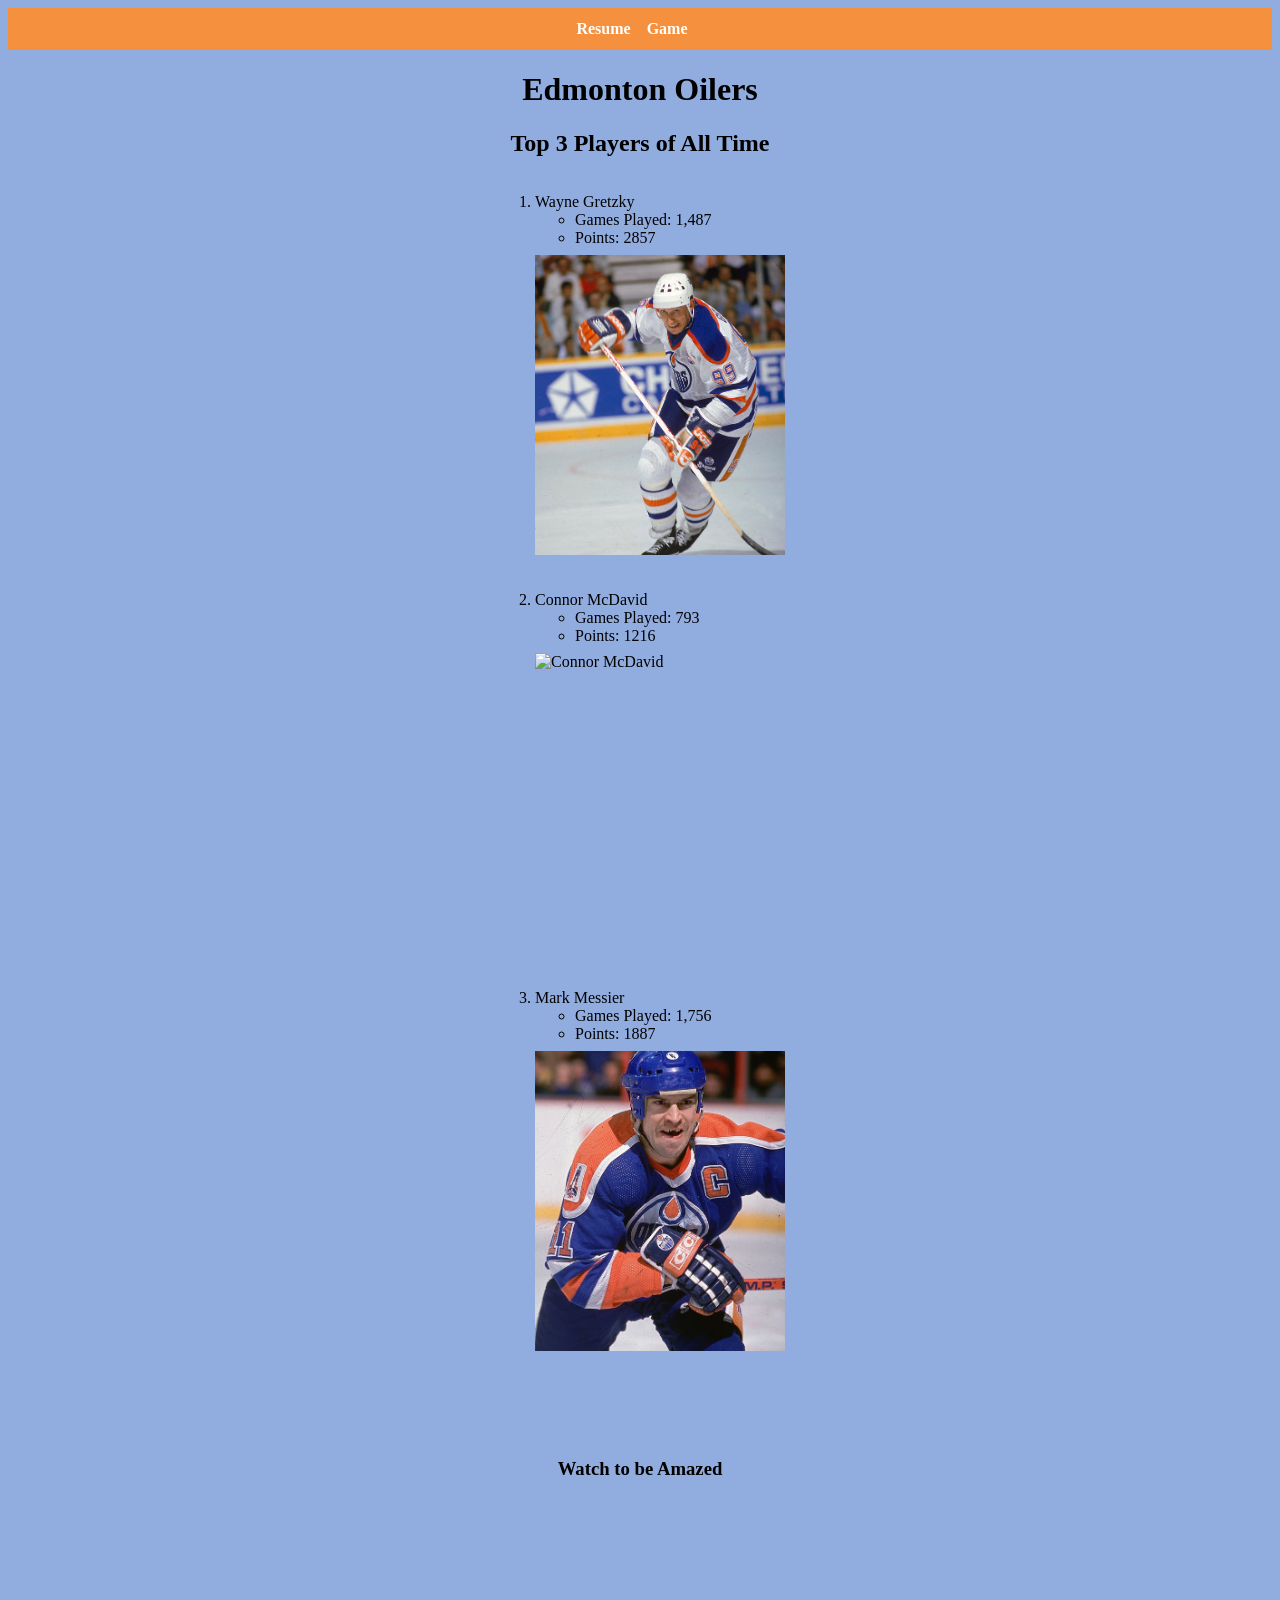
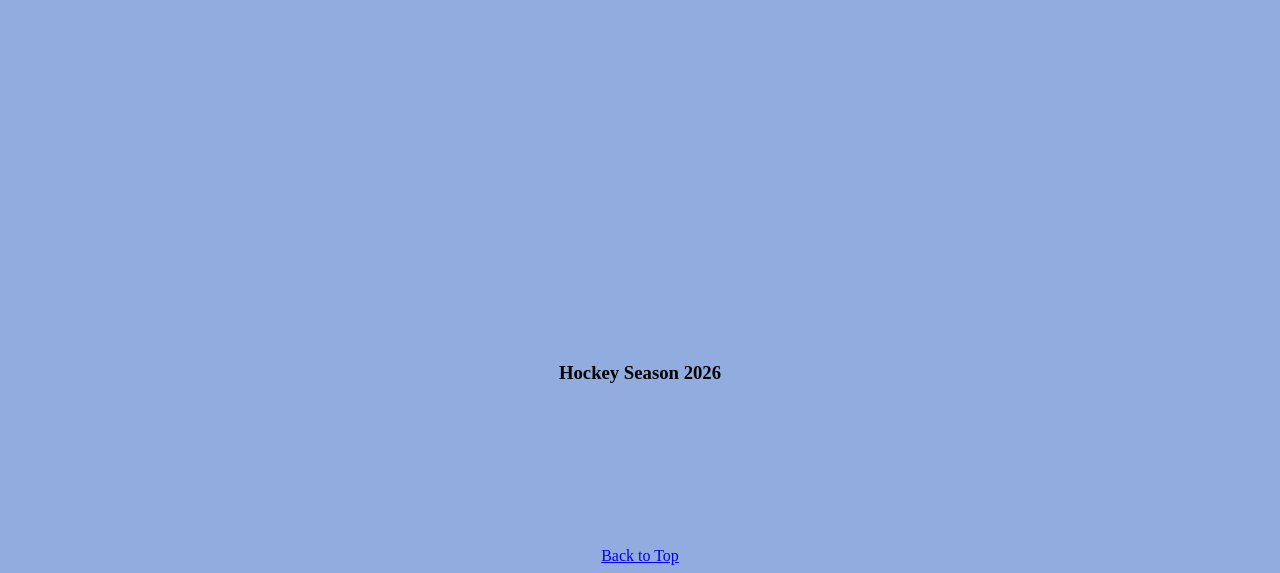
==== scratch.html @ b6c324f1 "Add files via upload" ====
<!DOCTYPE html>
<html lang="en" id="top">
<head>
    <meta charset="UTF-8">
    <meta name="viewport" content="width=device-width, initial-scale=1.0">
    <title>Hockey</title>
    <link rel="stylesheet" href="css/mystyles.css">
</head>
<body>
    <nav class="navbar">
        <a href="index.html">Resume</a>
        <a href="game.html">Game</a>
    </nav>
    
 <h1>Edmonton Oilers</h1>   
 <h2>Top 3 Players of All Time</h2>
    <ol>
        <li>Wayne Gretzky</li>
        <ul>
            <li>Games Played: 1,487</li>
            <li>Points: 2857</li>
        </ul>
        <img src="assets/img/gretzkey.jpg" alt="Wayne Gretzky">
        <br><br>
        <li>Connor McDavid</li>
        <ul>
            <li>Games Played: 793</li>
            <li>Points: 1216</li>
        </ul>
        <img src="assets/img/Mcdavid.jpg" alt="Connor McDavid">
        <br><br>
        <li>Mark Messier</li>
        <ul>
            <li>Games Played: 1,756</li>
            <li>Points: 1887</li>
        </ul>
        <img src="assets/img/messier.jpg" alt="Mark Messier">
    </ol>
    <br><br><br><br><br>
    <h3>Watch to be Amazed</h3>
<iframe width="560" height="315" src="https://www.youtube.com/embed/KL8ZXgUHKVg?si=lV1U4qSRtpNAdo6g" title="YouTube video player" frameborder="0" allow="accelerometer; autoplay; clipboard-write; encrypted-media; gyroscope; picture-in-picture; web-share" referrerpolicy="strict-origin-when-cross-origin" allowfullscreen></iframe>
<br><br><br><br><br><br><br><br>
<h3>Hockey Season 2026</h3>
<div class='tableauPlaceholder' id='viz1776195185070' style='position: relative'><noscript><a href='#'><img alt='Points Differential ' src='https:&#47;&#47;public.tableau.com&#47;static&#47;images&#47;8P&#47;8PFYNZR65&#47;1_rss.png' style='border: none' /></a></noscript><object class='tableauViz'  style='display:none;'><param name='host_url' value='https%3A%2F%2Fpublic.tableau.com%2F' /> <param name='embed_code_version' value='3' /> <param name='path' value='shared&#47;8PFYNZR65' /> <param name='toolbar' value='yes' /><param name='static_image' value='https:&#47;&#47;public.tableau.com&#47;static&#47;images&#47;8P&#47;8PFYNZR65&#47;1.png' /> <param name='animate_transition' value='yes' /><param name='display_static_image' value='yes' /><param name='display_spinner' value='yes' /><param name='display_overlay' value='yes' /><param name='display_count' value='yes' /><param name='language' value='en-US' /></object></div>                <script type='text/javascript'>                    var divElement = document.getElementById('viz1776195185070');                    var vizElement = divElement.getElementsByTagName('object')[0];                    vizElement.style.width='100%';vizElement.style.height=(divElement.offsetWidth*0.75)+'px';                    var scriptElement = document.createElement('script');                    scriptElement.src = 'https://public.tableau.com/javascripts/api/viz_v1.js';                    vizElement.parentNode.insertBefore(scriptElement, vizElement);                </script>
<br><br><br><br><br><br><br><br>
<a href="#top">Back to Top</a>
</body>
</html>
---- css/mystyles.css ----
nav.navbar { background: #f5913e; padding: 12px 16px; }
nav.navbar a { color: #fff; text-decoration: none; margin-right: 16px; font-weight: 600; }
nav.navbar a:hover { color: #333; }


ol img {
	width: 250px;
	height: 300px;
	object-fit: cover;
	display: block;
	margin-top: 8px;
}
body {
    background-color: #91ade0;
    text-align: center;
}

nav.navbar {
    display: flex;
    justify-content: center;
}

ol {
    display: inline-block;
    text-align: left;
    color: black;
   
}
style {
   font-family: Georgia, 'Times New Roman', Times, serif;
}
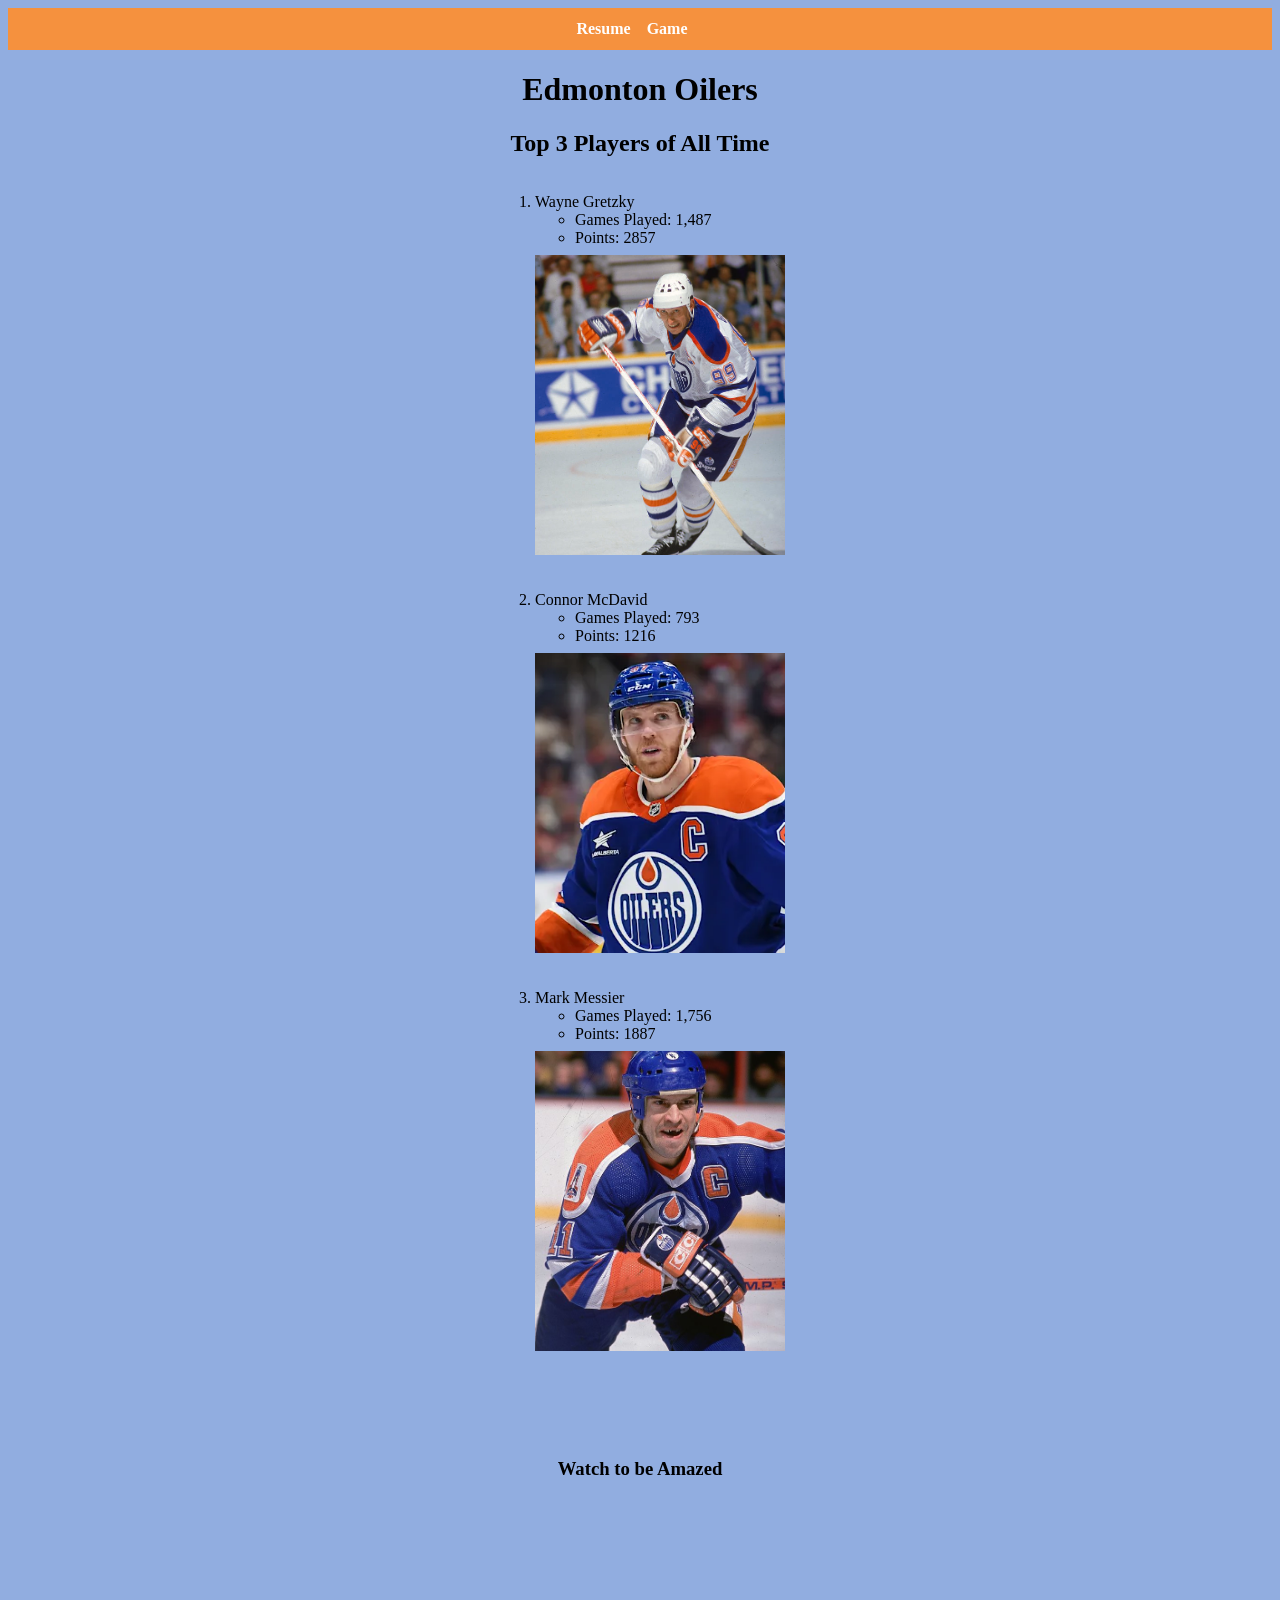
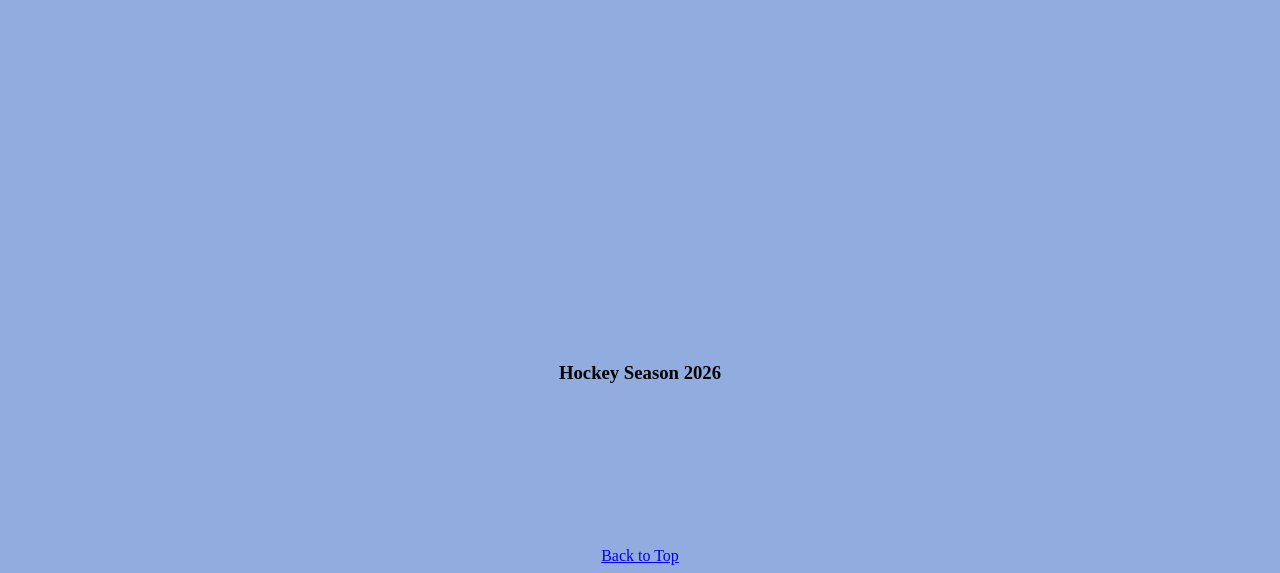
==== commit a8be342d: "Add files via upload" ====
--- a/scratch.html
+++ b/scratch.html
@@ -27,7 +27,7 @@
             <li>Games Played: 793</li>
             <li>Points: 1216</li>
         </ul>
-        <img src="assets/img/Mcdavid.jpg" alt="Connor McDavid">
+        <img src="assets/img/McDavid.jpg" alt="Connor McDavid">
         <br><br>
         <li>Mark Messier</li>
         <ul>
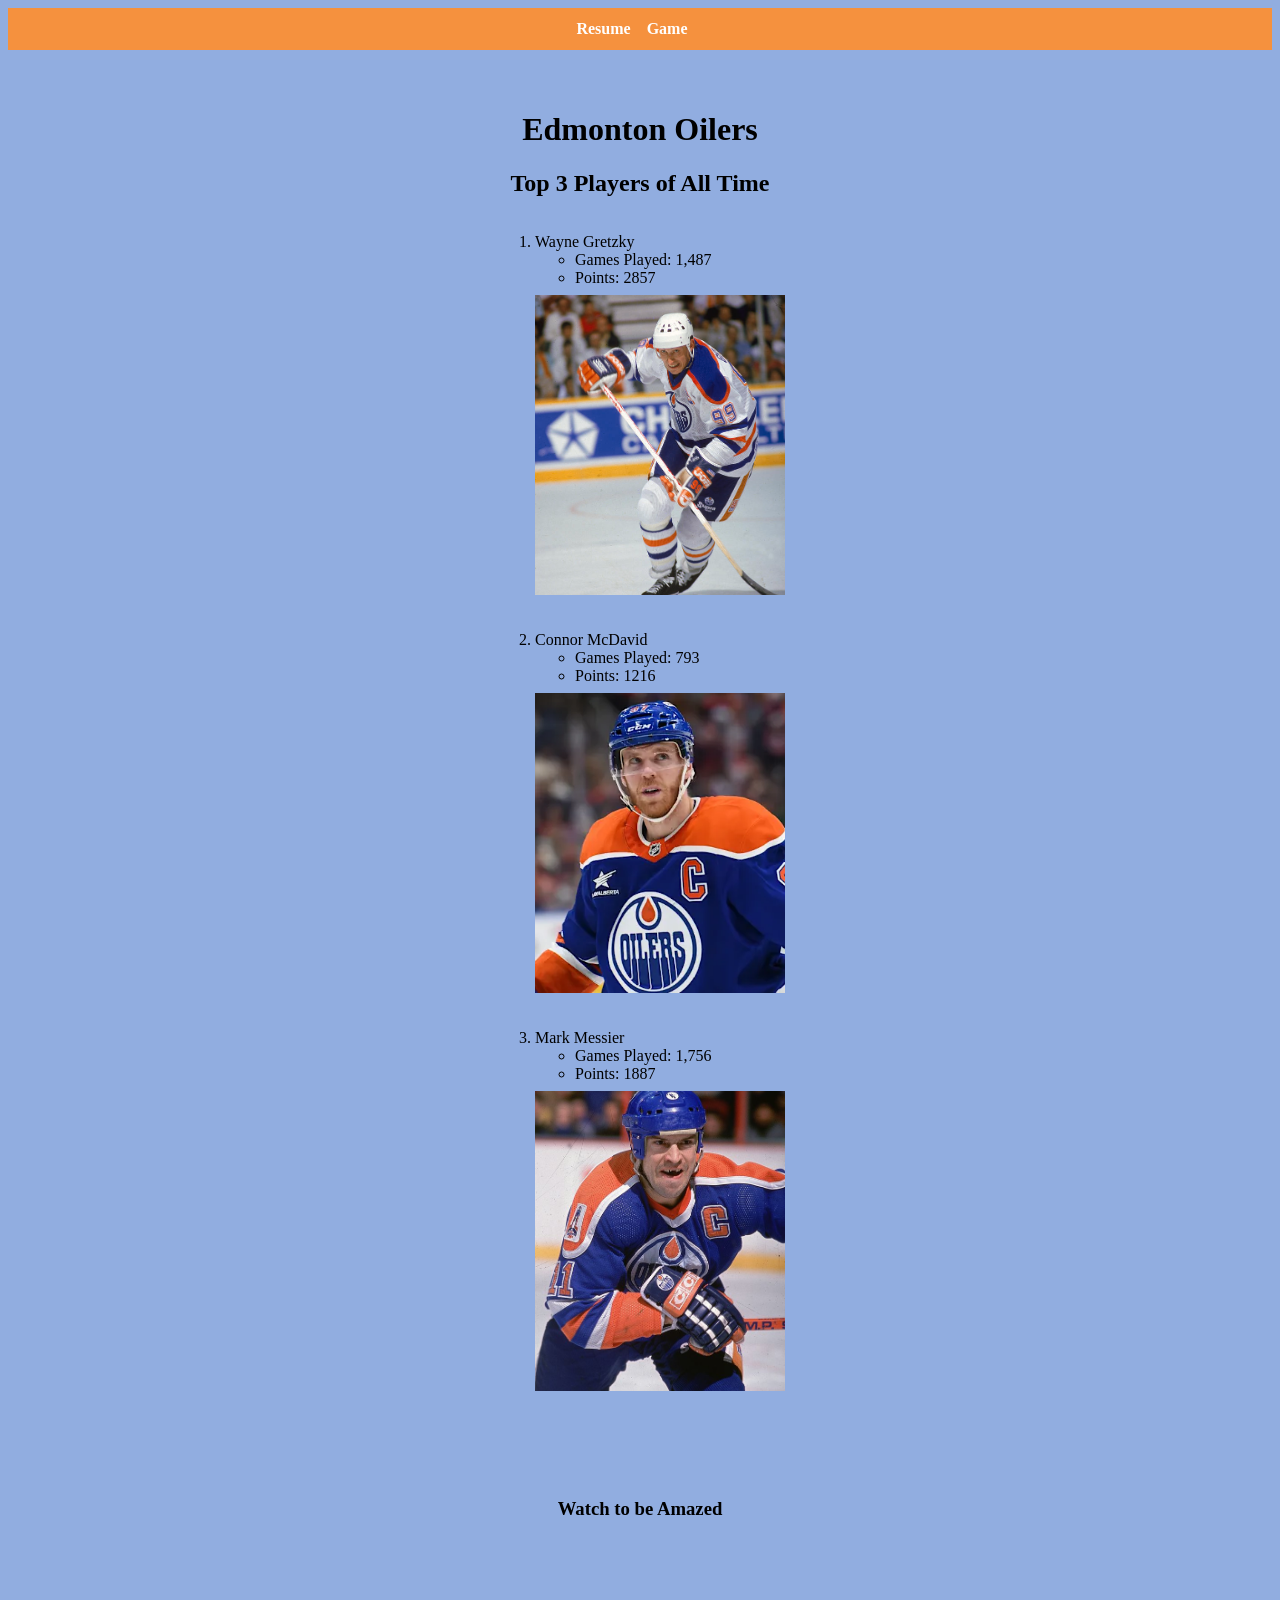
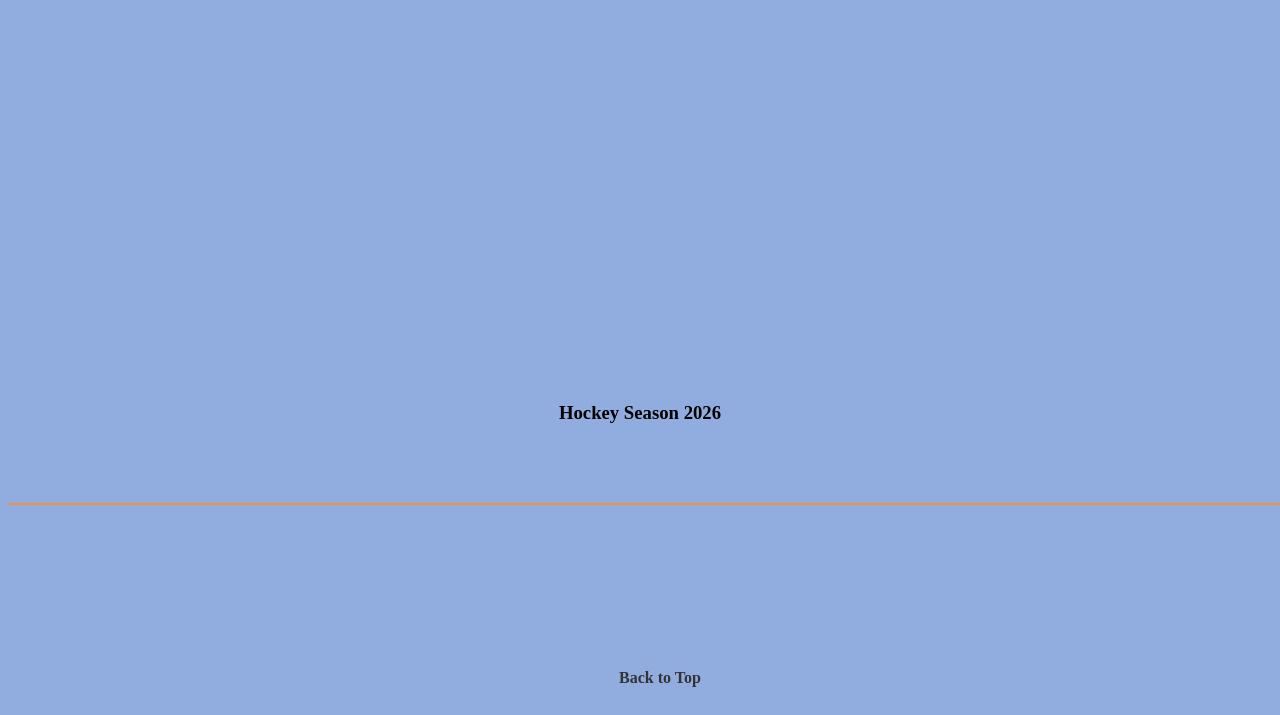
==== commit d06738ed: "Add files via upload" ====
--- a/scratch.html
+++ b/scratch.html
@@ -7,11 +7,14 @@
     <link rel="stylesheet" href="css/mystyles.css">
 </head>
 <body>
-    <nav class="navbar">
-        <a href="index.html">Resume</a>
-        <a href="game.html">Game</a>
-    </nav>
-    
+    <div id="header">
+        <nav class="navbar">
+            <a href="index.html">Resume</a>
+            <a href="game.html">Game</a>
+        </nav>
+    </div>
+
+    <div id="content">
  <h1>Edmonton Oilers</h1>   
  <h2>Top 3 Players of All Time</h2>
     <ol>
@@ -42,7 +45,11 @@
 <br><br><br><br><br><br><br><br>
 <h3>Hockey Season 2026</h3>
 <div class='tableauPlaceholder' id='viz1776195185070' style='position: relative'><noscript><a href='#'><img alt='Points Differential ' src='https:&#47;&#47;public.tableau.com&#47;static&#47;images&#47;8P&#47;8PFYNZR65&#47;1_rss.png' style='border: none' /></a></noscript><object class='tableauViz'  style='display:none;'><param name='host_url' value='https%3A%2F%2Fpublic.tableau.com%2F' /> <param name='embed_code_version' value='3' /> <param name='path' value='shared&#47;8PFYNZR65' /> <param name='toolbar' value='yes' /><param name='static_image' value='https:&#47;&#47;public.tableau.com&#47;static&#47;images&#47;8P&#47;8PFYNZR65&#47;1.png' /> <param name='animate_transition' value='yes' /><param name='display_static_image' value='yes' /><param name='display_spinner' value='yes' /><param name='display_overlay' value='yes' /><param name='display_count' value='yes' /><param name='language' value='en-US' /></object></div>                <script type='text/javascript'>                    var divElement = document.getElementById('viz1776195185070');                    var vizElement = divElement.getElementsByTagName('object')[0];                    vizElement.style.width='100%';vizElement.style.height=(divElement.offsetWidth*0.75)+'px';                    var scriptElement = document.createElement('script');                    scriptElement.src = 'https://public.tableau.com/javascripts/api/viz_v1.js';                    vizElement.parentNode.insertBefore(scriptElement, vizElement);                </script>
-<br><br><br><br><br><br><br><br>
-<a href="#top">Back to Top</a>
+    </div>
+
+    <div id="footer">
+        <br><br><br><br><br><br><br><br>
+        <a href="#top">Back to Top</a>
+    </div>
 </body>
 </html>
--- a/css/mystyles.css
+++ b/css/mystyles.css
@@ -14,6 +14,7 @@
 body {
     background-color: #91ade0;
     text-align: center;
+    font-family: Georgia, 'Times New Roman', Times, serif;
 }
 
 nav.navbar {
@@ -27,8 +28,37 @@
     color: black;
    
 }
-style {
-   font-family: Georgia, 'Times New Roman', Times, serif;
+
+/* Header Div */
+#header {
+    width: 100%;
+    position: sticky;
+    top: 0;
+    z-index: 100;
 }
 
+/* Content Div */
+#content {
+    min-height: calc(100vh - 120px);
+    padding: 20px;
+    margin: 20px 0;
+}
 
+/* Footer Div */
+#footer {
+    width: 100%;
+    margin-top: 40px;
+    padding: 20px;
+    text-align: center;
+    border-top: 2px solid #f5913e;
+}
+
+#footer a {
+    color: #333;
+    font-weight: 600;
+    text-decoration: none;
+}
+
+#footer a:hover {
+    text-decoration: underline;
+}
